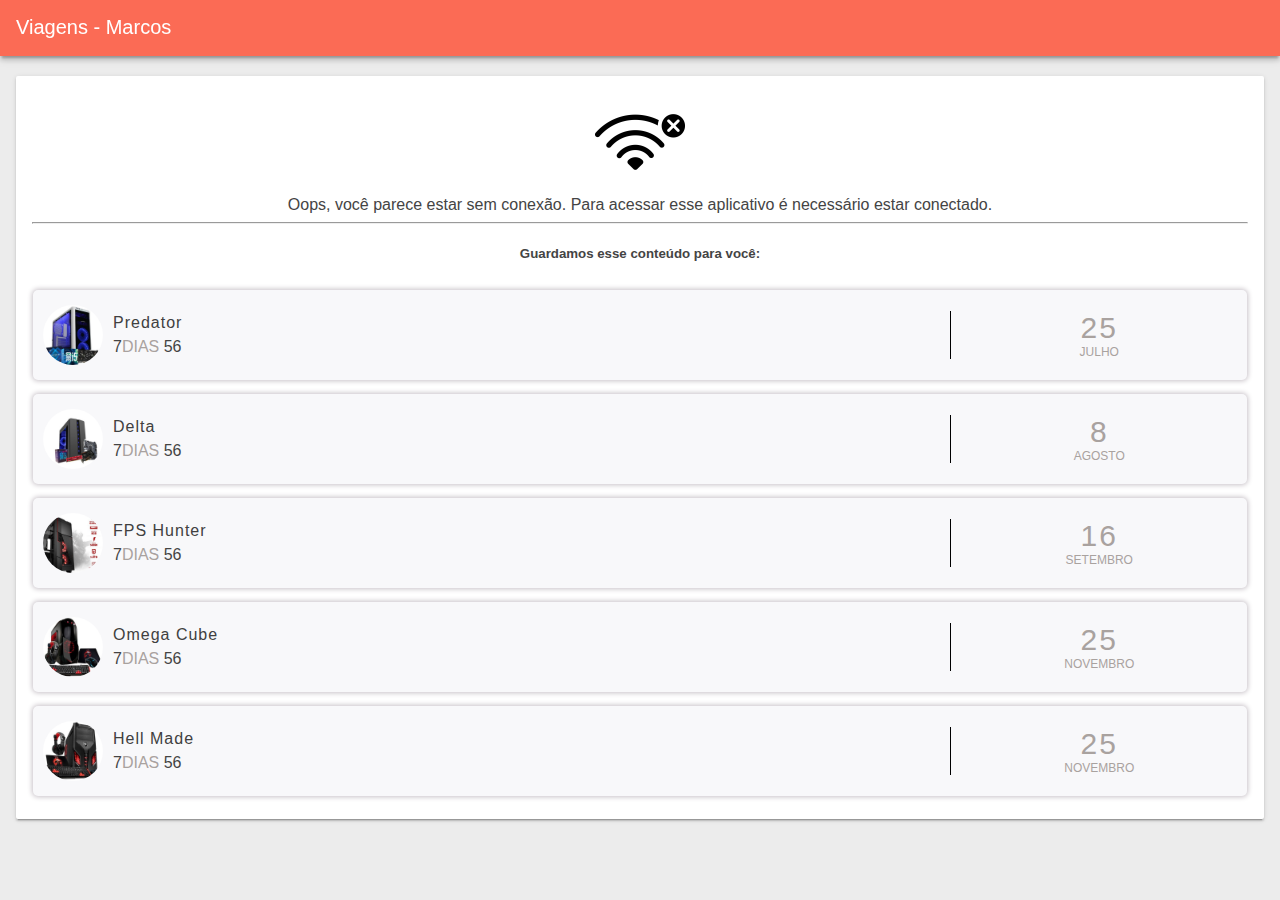
==== Aula Mobile PWA/offline_001.html @ acf1fbdf "implementação push notification" ====
<!DOCTYPE html>
<html lang="en">
<head>
    <meta charset="utf-8">
    <meta http-equiv="X-UA-Compatible" content="IE=edge">
    <meta name="viewport" content="width=device-width, initial-scale=1.0">
    <title>Viagens - Marcos</title>
    <link rel="manifest" href="manifest.json">
    <meta name="theme-color" content="#fb6b55" />
    <link rel="shortcut icon" href="favicon.ico" />
    <style>
        * {
            box-sizing: border-box;
        }
 
        html,
        body {
            color: #444;
            font-family: 'Helvetica', 'Verdana', sans-serif;
            -moz-osx-font-smoothing: grayscale;
            -webkit-font-smoothing: antialiased;
            height: 100%;
            margin: 0;
            padding: 0;
            width: 100%;
        }
 
        html {
            overflow: hidden;
        }
 
        body {
            align-content: stretch;
            align-items: stretch;
            background: #ececec;
            display: flex;
            flex-direction: column;
            flex-wrap: nowrap;
            justify-content: flex-start;
        }
 
        /**
        * Header
        */
 
        .header {
            align-content: center;
            align-items: stretch;
            background: #fb6b55;
            box-shadow:
                    0 4px 5px 0 rgba(0, 0, 0, 0.14),
                    0 2px 9px 1px rgba(0, 0, 0, 0.12),
                    0 4px 2px -2px rgba(0, 0, 0, 0.2);
            color: #fff;
            display: flex;
            flex-direction: row;
            flex-wrap: nowrap;
            font-size: 20px;
            height: 56px;
            justify-content: flex-start;
            padding: 16px 16px 0 16px;
            position: fixed;
            transition: transform 0.233s cubic-bezier(0, 0, 0.21, 1) 0.1s;
            width: 100%;
            will-change: transform;
            z-index: 1000;
        }
 
        .header h1 {
            flex: 1;
            font-size: 20px;
            font-weight: 400;
            margin: 0;
        }
 
        .header .powered-by {
            color: white;
            font-size: 0.6em;
            text-decoration: none;
        }
 
        .main {
            flex: 1;
            overflow-x: hidden;
            overflow-y: auto;
            padding-top: 60px;
        }
 
        .offline-card {
            background: #fff;
            border-radius: 2px;
            box-shadow:
                    0 2px 2px 0 rgba(0, 0, 0, 0.14),
                    0 3px 1px -2px rgba(0, 0, 0, 0.2),
                    0 1px 5px 0 rgba(0, 0, 0, 0.12);
            box-sizing: border-box;
            margin: 16px;
            padding: 16px;
            position: relative;
            text-align: center;
        }
        #card_content {
            display: flex;
            flex-direction: column;
            text-align: left;
        }
        .planned-trips {
            display: flex;
            flex-direction: column;
            /*height: 253px;*/
            overflow: auto;
            margin-bottom: 5px;
        }
 
        .planned-trips__card {
            display: flex;
            align-items: center;
            flex: 0 0 90px;
            background-color: #F8F8FA;
            margin: 7px 1px;
            border-radius: 5px;
            padding: 10px 10px;
            box-shadow: 0px 0px 5px 1px #c7c1c7;
        }
 
        /*
        .planned-trips__card:nth-of-type(1) {
            border-left: 5px solid #fb6b55;
        }*/
 
        .planned-trip__image {
            width: 60px;
            border-radius: 50%;
            overflow: hidden;
            height: 60px;
        }
        .planned-trip__image img {
            max-width: 100%;
            max-height: 100%;
        }
 
        .planned-trip__image i {
            font-size: 200px;
        }
 
        .planned-trip__description {
            display: flex;
            flex-direction: column;
            align-items: flex-start;
            justify-content: center;
            flex: 3 3 60%;
            padding: 10px;
        }
        .planned-trip__description > span {
            letter-spacing: 1px;
            font-size: 16px;
            font-weight: 500;
            color: #404040;
        }
 
        .planned-trip__date {
            display: flex;
            flex-direction: column;
            align-items: center;
            justify-content: center;
            border-left: 1px solid black;
            color: #a9a29f;
            width: 24%;
            padding-left: 10px;
        }
        .planned-trip__date span {
            display: inline-block;
            text-transform: uppercase;
        }
        .planned-trip__date span:first-child {
            font-size: 30px;
            font-weight: 500;
            letter-spacing: 2px;
        }
        .planned-trip__date span:nth-of-type(2) {
            font-size: 12px;
        }
 
        .pinned-trip__itenary {
            margin-top: 6px;
            text-transform: uppercase;
        }
        .pinned-trip__itenary span:nth-of-type(2),
        .pinned-trip__itenary i {
            margin: 0;
            color: #a9a29f;
        }
        .card_empty{
            display: none;
        }
 
        .card_loading{
 
        }
    </style>
</head>
<body>
<header class="header">
    <h1>
        Viagens - Marcos
    </h1>
</header>
<main class="main">
    <div class="offline-card">
        <img src="images/offline.png" alt="" width="100" height="100" class="offline">
        <div>
            Oops, você parece estar sem conexão. Para acessar esse aplicativo é necessário estar conectado.
        </div>
        <hr>
        <h5>Guardamos esse conteúdo para você:</h5>
 
        <div class="planned-trips__card card_empty">
            <div class="planned-trip__description">
                <span><i class="fa fa-frown"></i>&nbsp;Nenhuma viagem</span>
            </div>
 
        </div>
        <div class="planned-trips__card card_loading">
            <div class="planned-trip__image">
                <img src="images/loading-1.gif" alt="some image" />
            </div>
            <div class="planned-trip__description">
                <span>Aguardando viagens...</span>
            </div>
 
        </div>
 
        <div id="card_content">
 
 
        </div>
    </div>
 
</main>
<script>
/*###########################
 
Coletando postagens
 
#############################*/
 
    var ajax = new XMLHttpRequest();
 
    // Seta tipo de requisição e URL com os parâmetros
    ajax.open("GET", "dados.json", true);
 
    // Envia a requisição
    ajax.send();
 
    // Cria um evento para receber o retorno.
    ajax.onreadystatechange = function() {
 
        // Caso o state seja 4 e o http.status for 200, é porque a requisiçõe deu certo.
        if (ajax.readyState == 4 && ajax.status == 200) {
 
            // Retorno do Ajax
            var data = ajax.responseText;
 
            var data_json = JSON.parse(data);
 
 
            if(data_json.length == 0){
                document.getElementsByClassName('card_loading')[0].style.display = 'none';
                document.getElementsByClassName('card_empty')[0].style.display = 'block';
            }else {
 
                document.getElementsByClassName('card_loading')[0].style.display = 'none';
 
                var container_viagens = document.getElementById('card_content');
 
                container_viagens.innerHTML = "";
 
                var html_viagens = "";
                for (var i = 0; i < data_json.length; i++) {
 
                    html_viagens += template_card(data_json[i]['nome'],data_json[i]['url'],data_json[i]['dia'],data_json[i]['mes']);
 
                }
 
                container_viagens.innerHTML = html_viagens;
 
            }
        }
    }
 
    var template_card = function(cidade,url,dia,mes){
 
        return '<div class="planned-trips__card">\n' +
            '                        <div class="planned-trip__image">\n' +
            '                            <img src="'+url+'" alt="imagem da viagem" />\n' +
            '                        </div>\n' +
            '                        <div class="planned-trip__description">\n' +
            '                            <span>'+cidade+'</span>\n' +
            '                            <div class="pinned-trip__itenary">\n' +
            '                                <span>7</span><span>Dias</span>\n' +
            '                                <span>56 <i class="fa fa-camera-retro"></i></span>\n' +
            '                            </div>\n' +
            '                        </div>\n' +
            '                        <div class="planned-trip__date">\n' +
            '                            <span>'+dia+'</span>\n' +
            '                            <span>'+mes+'</span>\n' +
            '                        </div>\n' +
            '                    </div>';
    }
</script>
</body>
</html>
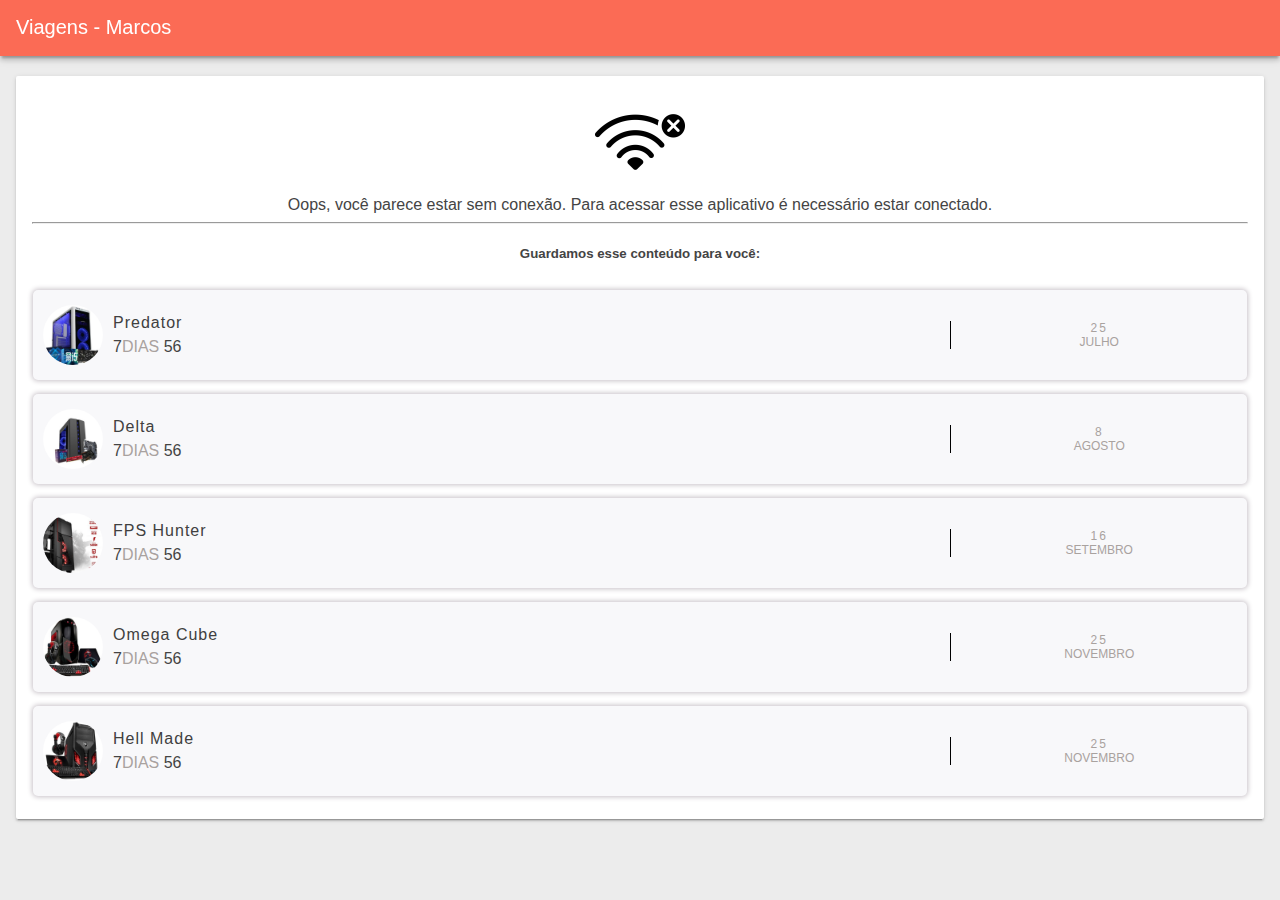
==== commit 66b7d20b: "procfile" ====
--- a/Aula Mobile PWA/offline_001.html
+++ b/Aula Mobile PWA/offline_001.html
@@ -173,7 +173,7 @@
             text-transform: uppercase;
         }
         .planned-trip__date span:first-child {
-            font-size: 30px;
+            font-size: 12px;
             font-weight: 500;
             letter-spacing: 2px;
         }
